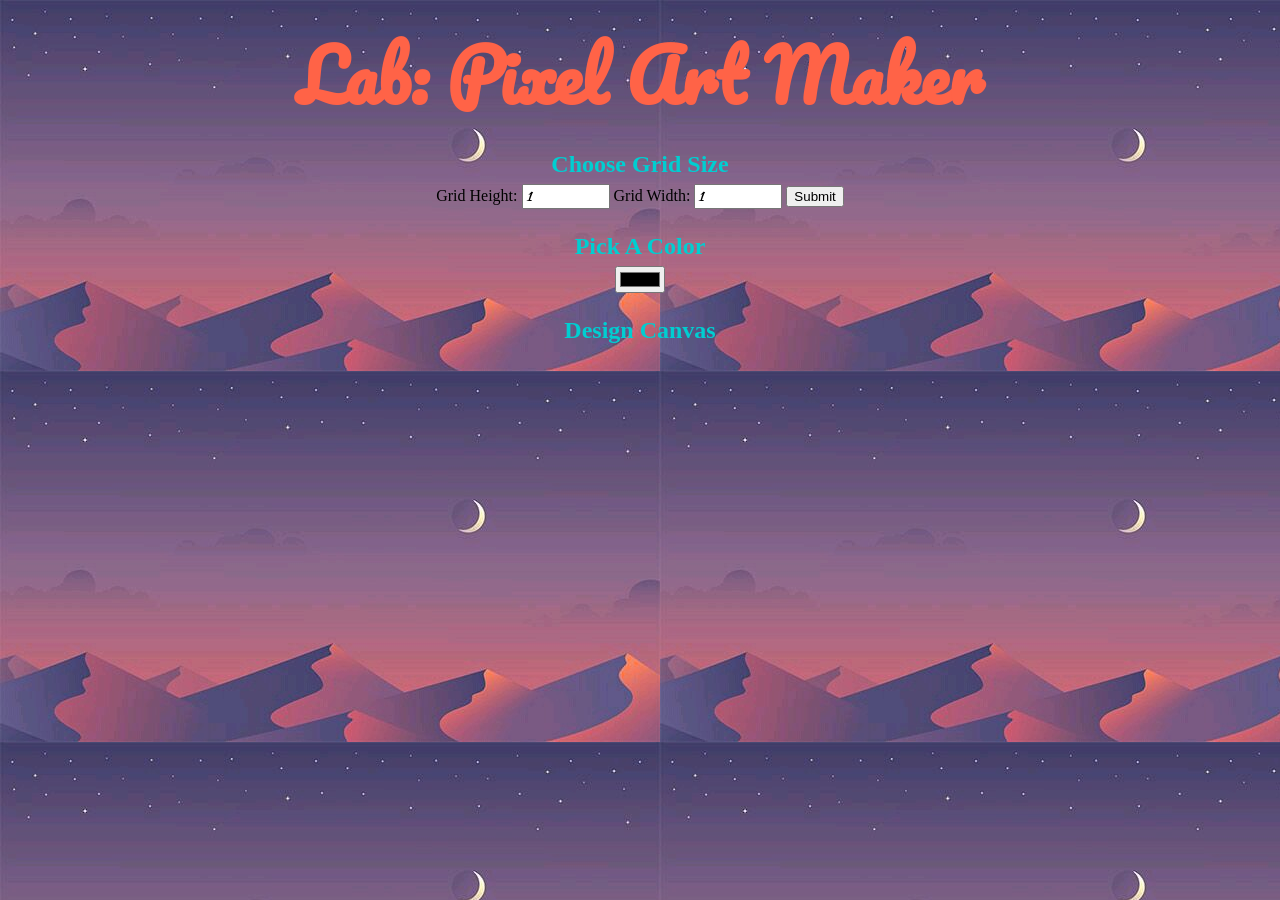
==== index.html @ d968ad8a "Add files via upload" ====
<!DOCTYPE html>
<html>
<head>
    <title>Pixel Art Maker!</title>
    <link href="https://fonts.googleapis.com/css?family=Kaushan+Script|Pacifico|Permanent+Marker" rel="stylesheet">
    <link rel="stylesheet" href="https://fonts.googleapis.com/css?family=Monoton">
    <link rel="stylesheet" href="styles.css">
</head>
<body>
    <h1>Lab: Pixel Art Maker</h1>

    <h2>Choose Grid Size</h2>
    <form id="sizePicker">
        Grid Height:
        <input type="number" id="inputHeight" name="height" min="1" value="1">
        Grid Width:
        <input type="number" id="inputWeight" name="width" min="1" value="1">
        <input type="submit">
    </form>

    <h2>Pick A Color</h2>
    <input type="color" id="colorPicker">

    <h2>Design Canvas</h2>
    <table id="pixelCanvas"></table>
    <script src="https://ajax.googleapis.com/ajax/libs/jquery/3.3.1/jquery.min.js">
    </script>
    <script src="designs.js"></script>
</body>
</html>
---- styles.css ----
body {
    text-align: center;
    background-image: url(9bea67b08810012f4f30878a11a2f6ef.jpg);
}

h1 {
    font-family: 'Pacifico', cursive;
    font-size: 70px;
    margin: 0.2em;
    color: tomato;
}

h2 {
    font-family: 'Permanent Marker', cursive;
    margin: 1em 0 0.25em;
    color: darkturquoise;
}

h2:first-of-type {
    margin-top: 0.5em;
}

table,
tr,
td {
    border: 1px solid black;
}

table {
    border-collapse: collapse;
    margin: 0 auto;
}

tr {
    height: 20px;
    
}

td {
    width: 20px;
}

input[type=number] {
    width: 6em;
    font-family: 'Kaushan Script', cursive;
}
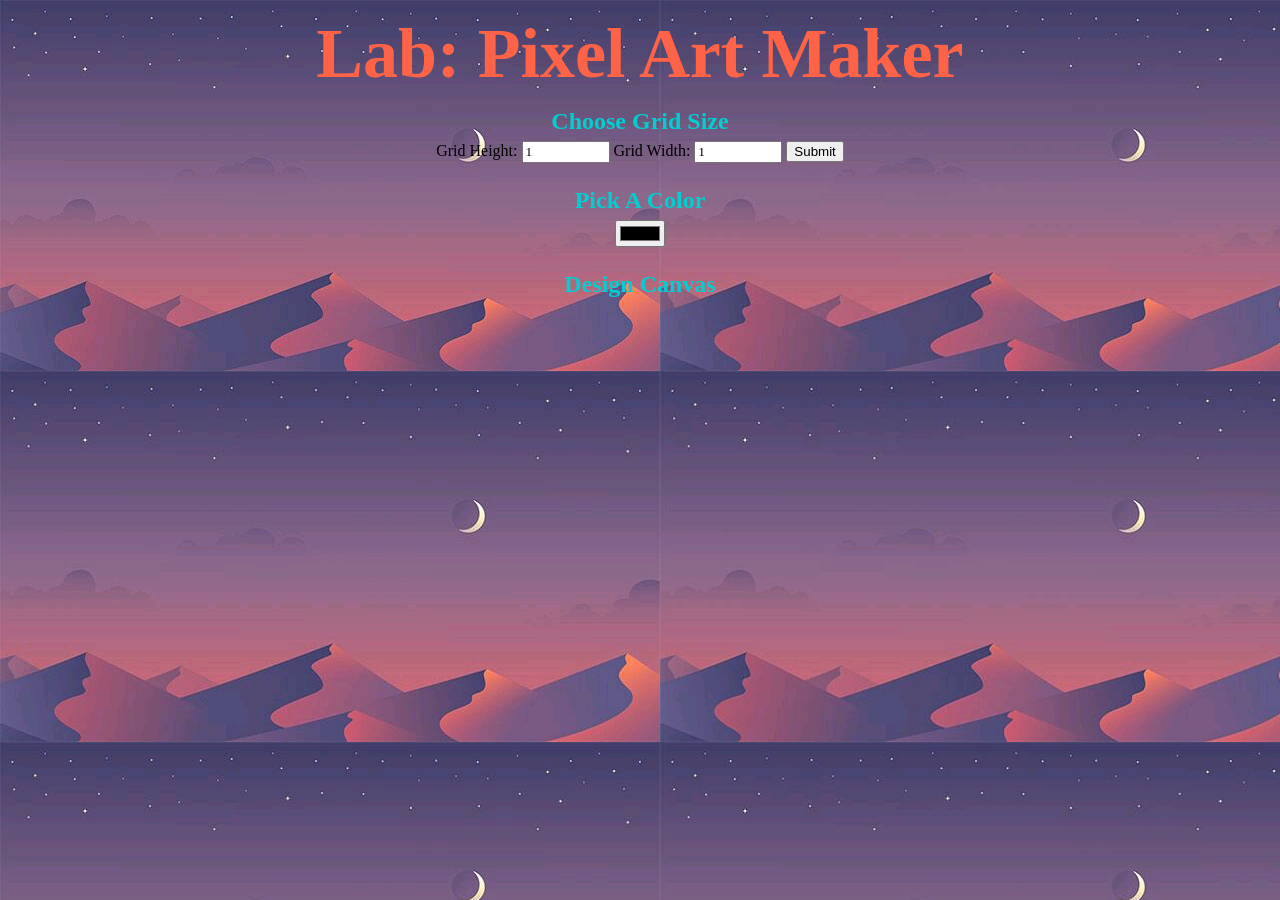
==== commit 372623ad: "Update index.html" ====
--- a/index.html
+++ b/index.html
@@ -2,7 +2,6 @@
 <html>
 <head>
     <title>Pixel Art Maker!</title>
-    <link href="https://fonts.googleapis.com/css?family=Kaushan+Script|Pacifico|Permanent+Marker" rel="stylesheet">
     <link rel="stylesheet" href="https://fonts.googleapis.com/css?family=Monoton">
     <link rel="stylesheet" href="styles.css">
 </head>
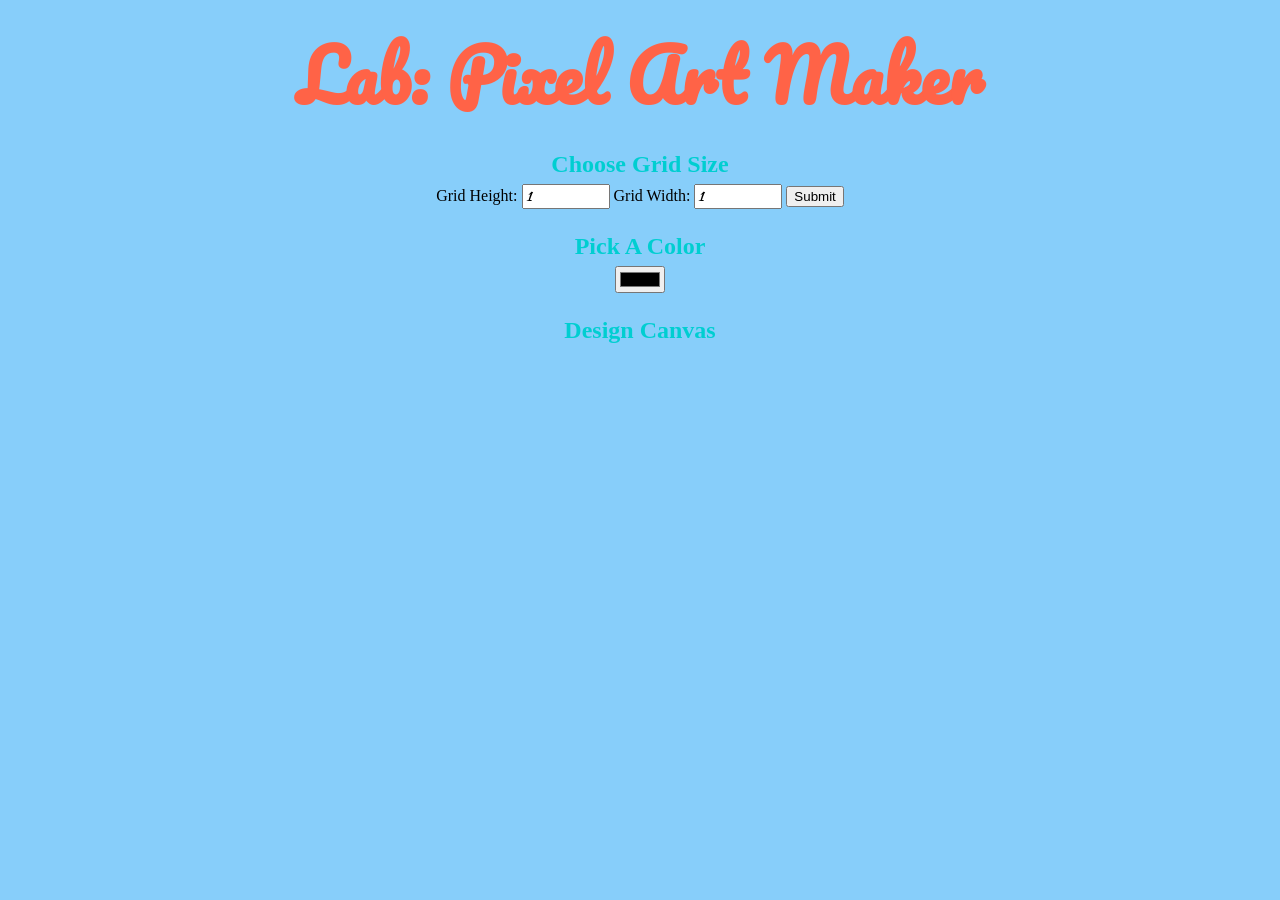
==== commit e669b5db: "Update index.html" ====
--- a/index.html
+++ b/index.html
@@ -2,6 +2,7 @@
 <html>
 <head>
     <title>Pixel Art Maker!</title>
+    <link href="https://fonts.googleapis.com/css?family=Kaushan+Script|Pacifico|Permanent+Marker" rel="stylesheet">
     <link rel="stylesheet" href="https://fonts.googleapis.com/css?family=Monoton">
     <link rel="stylesheet" href="styles.css">
 </head>
--- a/styles.css
+++ b/styles.css
@@ -1,6 +1,6 @@
 body {
     text-align: center;
-    background-image: url(9bea67b08810012f4f30878a11a2f6ef.jpg);
+    background-color: lightskyblue;
 }
 
 h1 {
